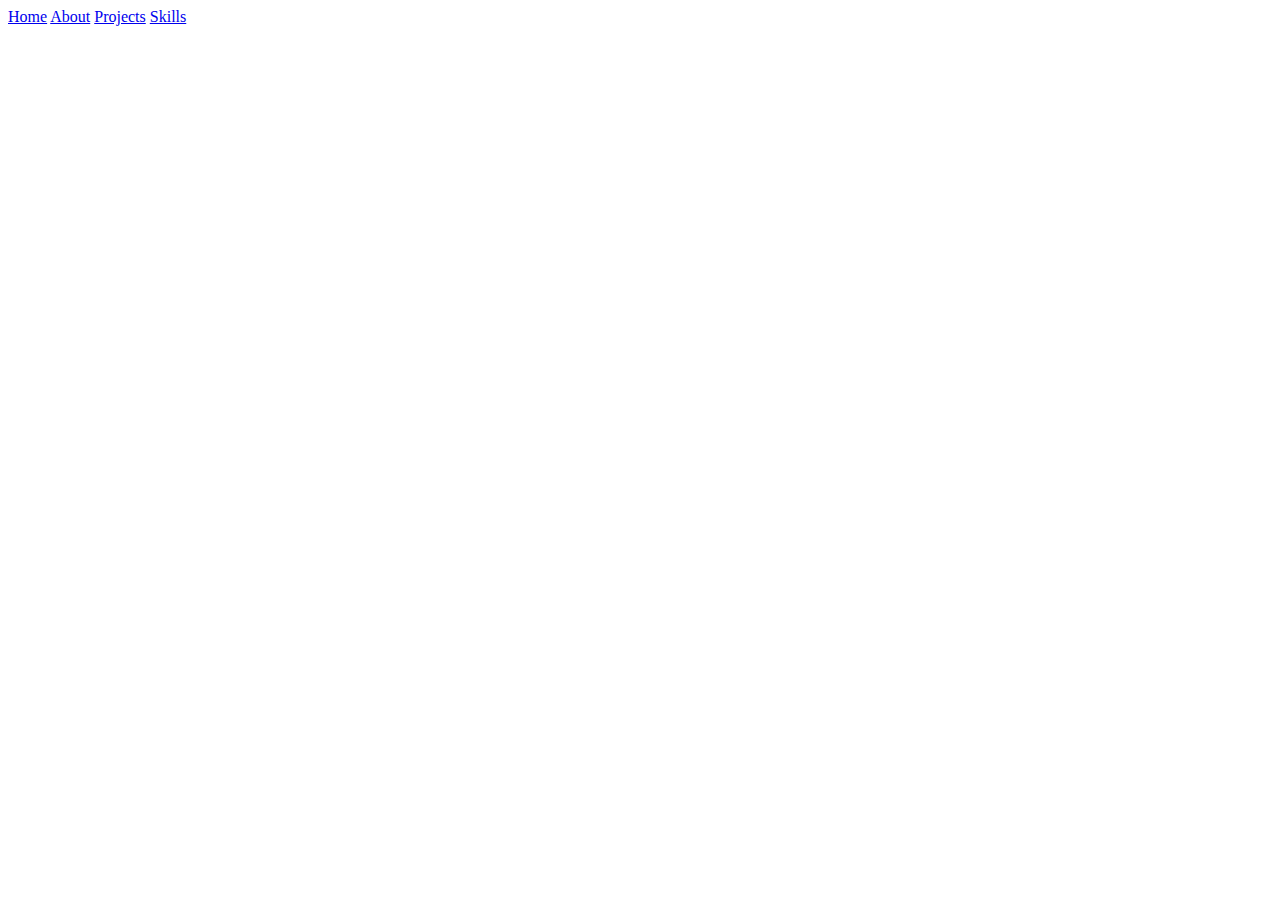
==== index.html @ 56a1c20c "created a repo" ====
<!DOCTYPE html>
<html lang="en">
<head>
    <meta charset="UTF-8">
    <meta name="viewport" content="width=device-width, initial-scale=1.0">
    <meta http-equiv="X-UA-Compatible" content="ie=edge">
    <title>Document</title>
    <link rel="stylesheet" href="style.css">
</head>
<body>
    <div class="header">
        <div class="nav-top">
        <a href="#Home">Home</a>
        <a href="#about">About</a>
        <a href="#projects">Projects</a>
        <a href="#skills">Skills</a>
        </div>
</body>
</html>
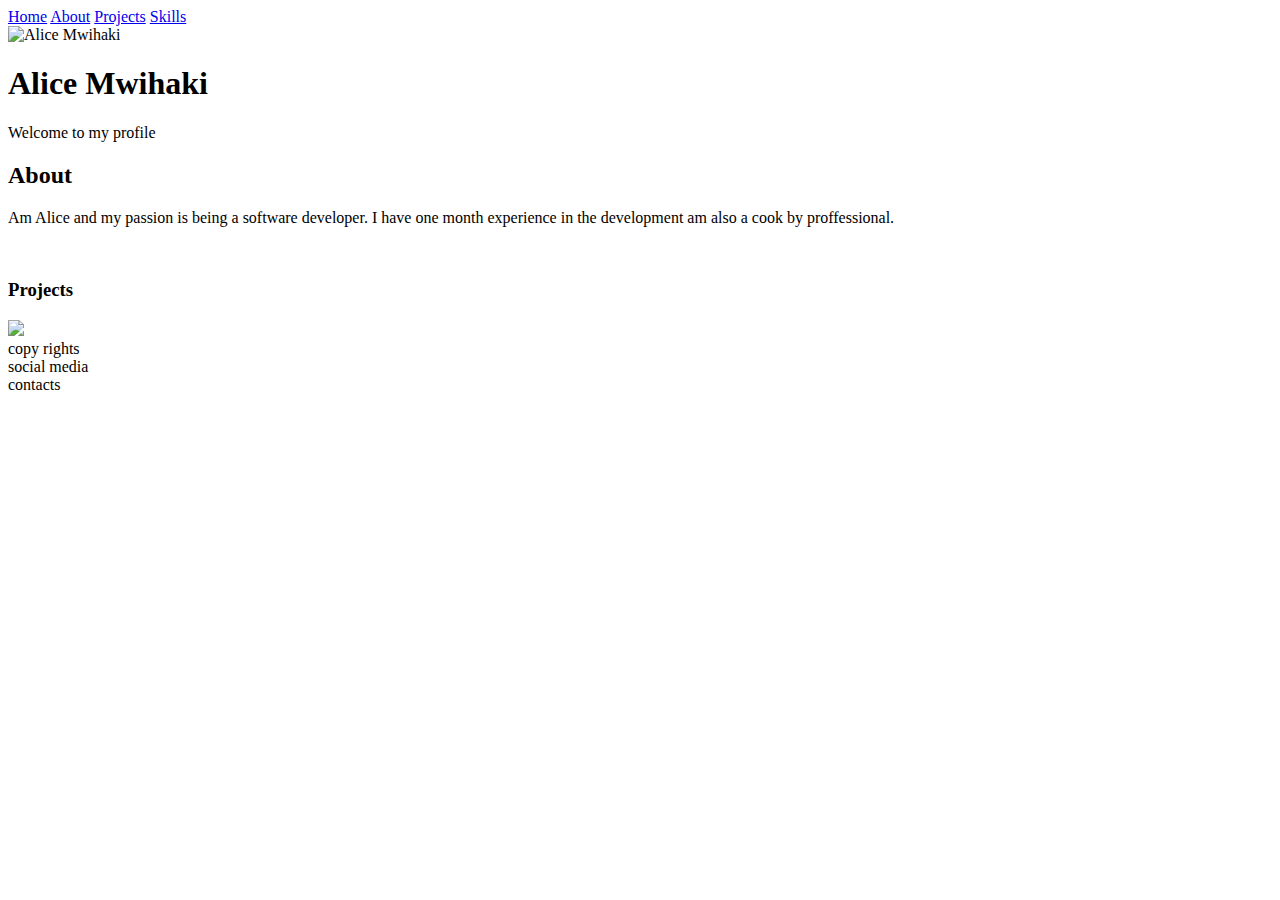
==== commit 224d1146: "added css styles" ====
--- a/index.html
+++ b/index.html
@@ -1,5 +1,6 @@
 <!DOCTYPE html>
 <html lang="en">
+
 <head>
     <meta charset="UTF-8">
     <meta name="viewport" content="width=device-width, initial-scale=1.0">
@@ -7,13 +8,59 @@
     <title>Document</title>
     <link rel="stylesheet" href="style.css">
 </head>
+
 <body>
     <div class="header">
         <div class="nav-top">
-        <a href="#Home">Home</a>
-        <a href="#about">About</a>
-        <a href="#projects">Projects</a>
-        <a href="#skills">Skills</a>
+            <a href="#Home">Home</a>
+            <a href="#about">About</a>
+            <a href="#projects">Projects</a>
+            <a href="#skills">Skills</a>
+
         </div>
+        <img src="https://bit.ly/31dAyL6" alt="Alice Mwihaki">
+        <h1>Alice Mwihaki</h1>
+        <p> Welcome to my profile</p>
+
+    </div>
+    <div class="main">
+        <div id="about">
+            <h2>About</h2>
+            <p>Am Alice and my passion is being a software developer.
+                I have one month experience in the development am also a cook by proffessional. </p>
+            <div class="image1">
+                <img src="https://bit.ly/2ISe4Zx" alt="">
+            </div>
+
+        </div>
+
+
+    </div>
+    <div id="projects">
+        <h3> Projects</h3>
+        <a href="https://mwiha.github.io/project2/"><img src="https://bit.ly/2wOBdpe"></a>
+    </div>
+
+
+
+
+
+
+    <div class="footer">
+        <div class="nav-btm">
+            <div>
+                copy rights
+            </div>
+            <div>
+                social media
+            </div>
+            <div>
+                contacts
+            </div>
+
+
+
+
 </body>
+
 </html>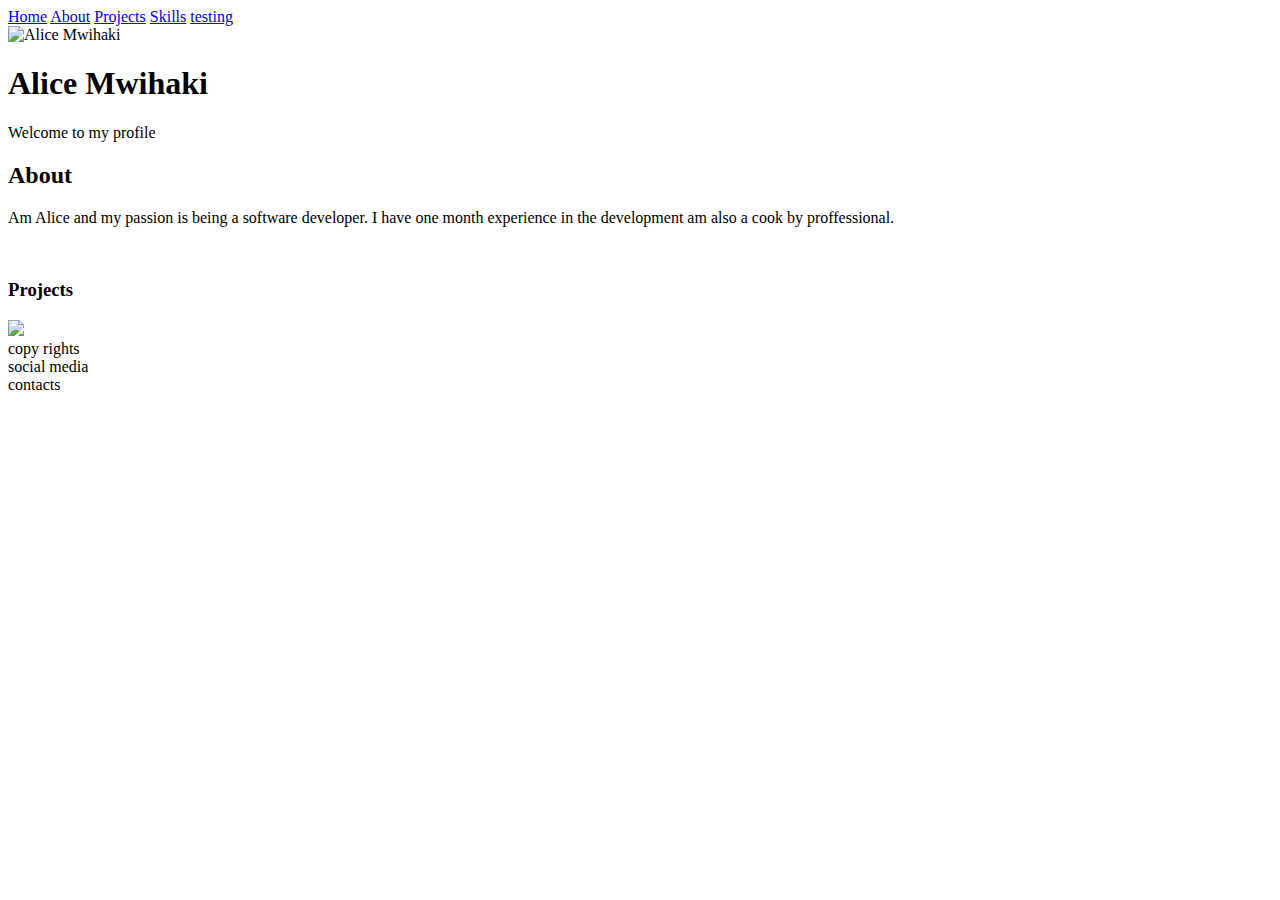
==== commit ad00359e: "added testing" ====
--- a/index.html
+++ b/index.html
@@ -16,6 +16,7 @@
             <a href="#about">About</a>
             <a href="#projects">Projects</a>
             <a href="#skills">Skills</a>
+            <a href="testing.html">testing</a>
 
         </div>
         <img src="https://bit.ly/31dAyL6" alt="Alice Mwihaki">
